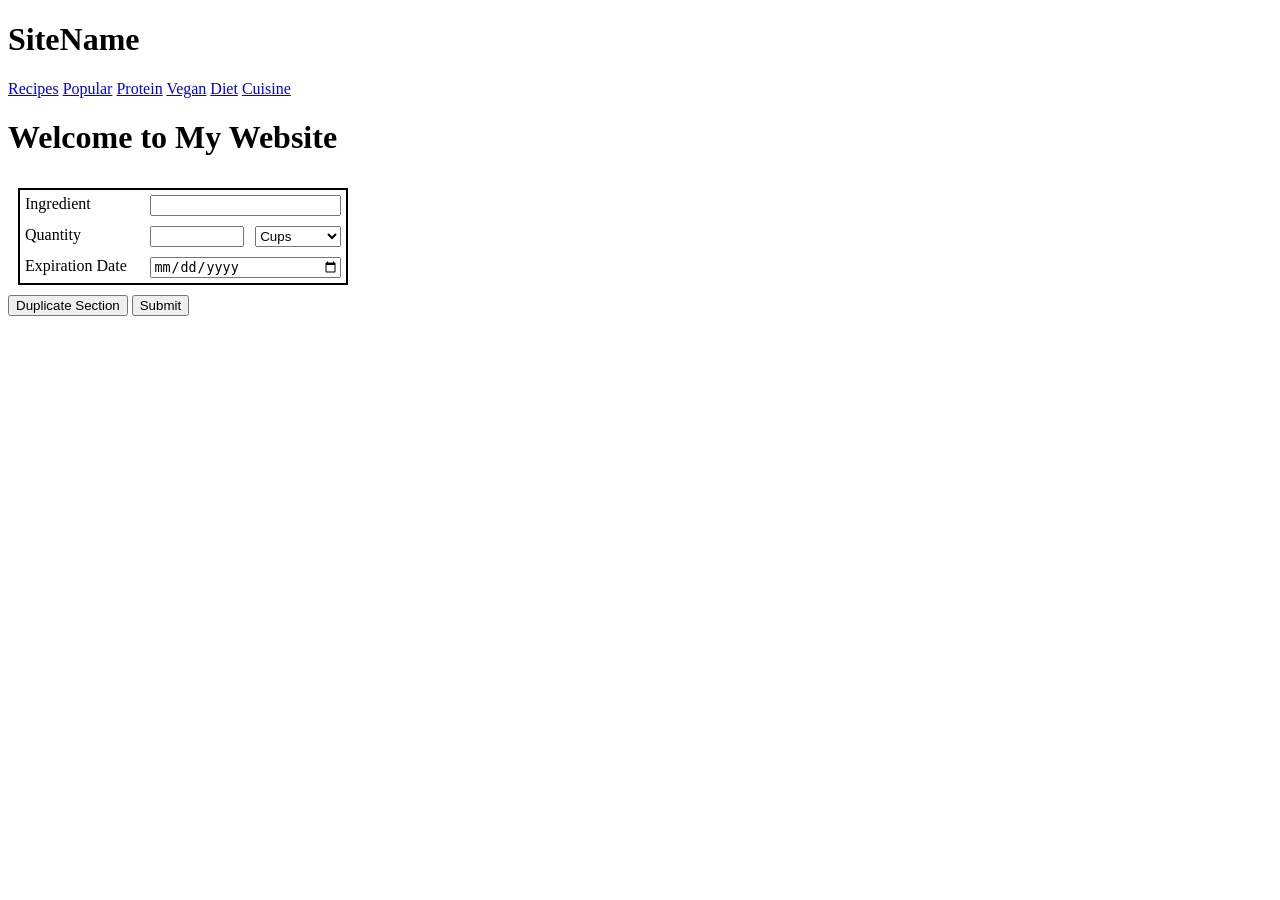
==== Pantry.html @ f96fa796 "Initial Commit" ====
<!DOCTYPE html>
<html lang="en">
  <head>
    <meta charset="UTF-8">
    <meta name="viewport" content="width=device-width, initial-scale=1.0">
    <meta http-equiv="X-UA-Compatible" content="ie=edge">
    <title>My Website</title>
    <link rel="stylesheet" href="./style.css">
    <link rel="icon" href="./favicon.ico" type="image/x-icon">
  </head>
  <body>
    <Header>
        <h1>SiteName</h1>
        <nav>
            <a href="*">Recipes</a>
            <a href="*">Popular</a>
            <a href="*">Protein</a>
            <a href="*">Vegan</a>
            <a href="*">Diet</a>
            <a href="*">Cuisine</a>
        </nav>
    </Header>
    <main>
        <h1>Welcome to My Website</h1>
        <div id="form-container">
            <form id="original-form">
                <div class="form-section">
                    <label for="ingredientName">Ingredient</label>
                    <input type="text" id="ingredientName">
                    <label for="ingredientQuantity">Quantity</label>
                    <input type="number" id="ingredientQuantity">
                    <select id="measurment">
                        <option value="Cup">Cups</option>
                        <option value="Tbs">Tbs</option>
                        <option value="ts">Ts</option>
                        <option value="oz">Oz</option>
                        <option value="lbs">lbs</option>
                    </select>
                    <label for="Expiration">Expiration Date</label>
                    <input type="date">
                </div>
                <div id="buttonContainer">
                    <button type="button" onclick="duplicateFormSection()">Duplicate Section</button>
                    <input type="submit" id="submitButton">
                </div>
        </div>
            </form> 
    </main>
    <script src="script.js"></script>
    <footer>

    </footer>
  </body>
</html>
---- style.css ----
#form-container {
 display: flex;
 flex-direction: column;
}

.form-section{
    display: grid;
    grid-template-columns: 2;
    grid-template-rows: 4;
    grid-column-gap: 10px;
    grid-row-gap: 10px;
    width: 25%;
    margin: 10px;
    border: 2px solid #000;
    padding: 5px;
}

label {
    grid-column: 1;
}

#ingredientName {
    grid-column: 2;
}
#ingredientQuantity {
    grid-column: 2;
    grid-row: 2;
    justify-self: start;
    width: 45%;
}
#measurment {
    grid-column: 2;
    grid-row: 2;
    justify-self: end;
    width: 45%;
}
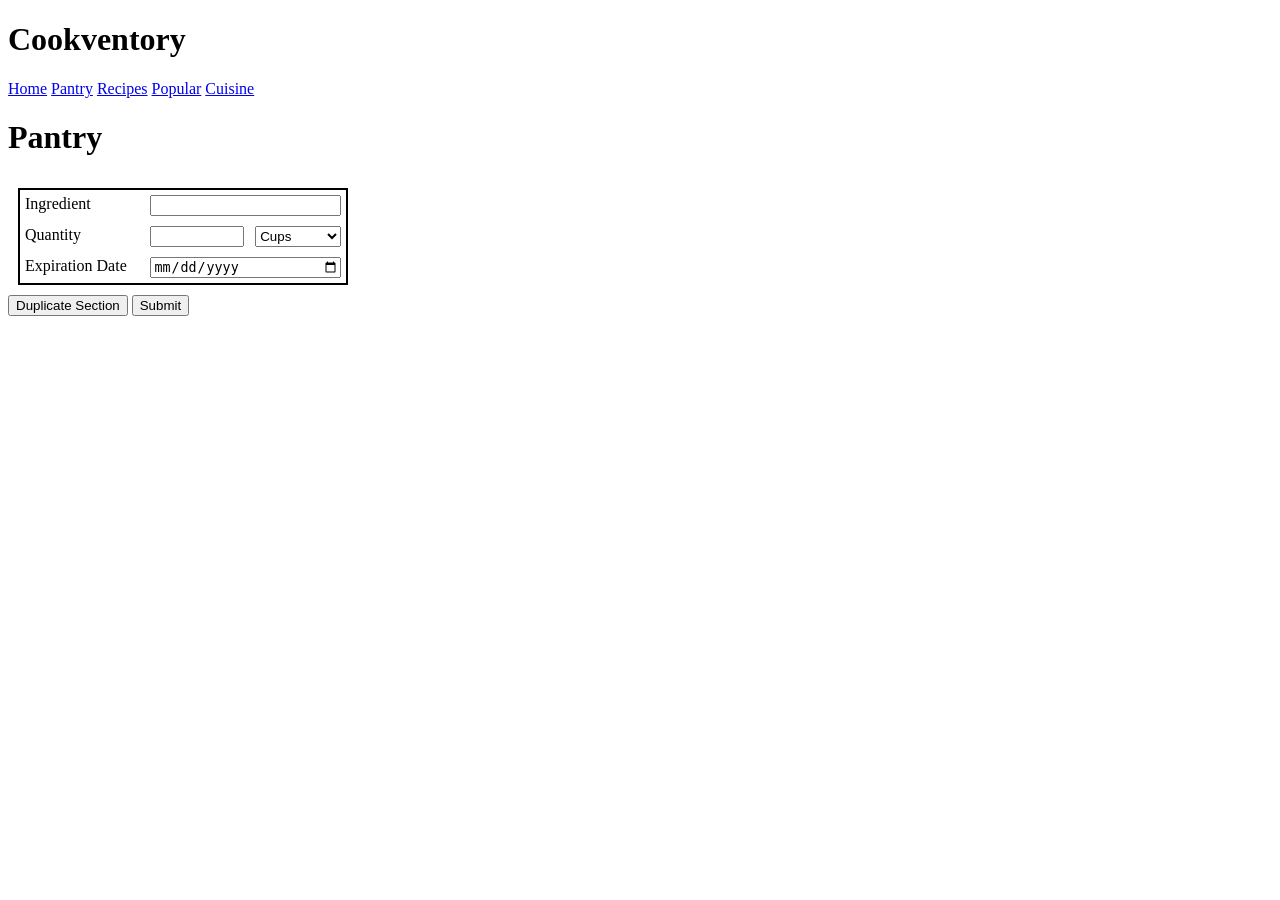
==== commit 2ad90ae0: "Set up database schema, organize project structure, and add documentation - Add complete database sc" ====
--- a/Pantry.html
+++ b/Pantry.html
@@ -4,24 +4,23 @@
     <meta charset="UTF-8">
     <meta name="viewport" content="width=device-width, initial-scale=1.0">
     <meta http-equiv="X-UA-Compatible" content="ie=edge">
-    <title>My Website</title>
+    <title>Cookventory - Pantry</title>
     <link rel="stylesheet" href="./style.css">
     <link rel="icon" href="./favicon.ico" type="image/x-icon">
   </head>
   <body>
-    <Header>
-        <h1>SiteName</h1>
+    <header>
+        <h1>Cookventory</h1>
         <nav>
-            <a href="*">Recipes</a>
-            <a href="*">Popular</a>
-            <a href="*">Protein</a>
-            <a href="*">Vegan</a>
-            <a href="*">Diet</a>
-            <a href="*">Cuisine</a>
+            <a href="index.html">Home</a>
+            <a href="Pantry.html">Pantry</a>
+            <a href="#">Recipes</a>
+            <a href="#">Popular</a>
+            <a href="#">Cuisine</a>
         </nav>
-    </Header>
+    </header>
     <main>
-        <h1>Welcome to My Website</h1>
+        <h1>Pantry</h1>
         <div id="form-container">
             <form id="original-form">
                 <div class="form-section">
